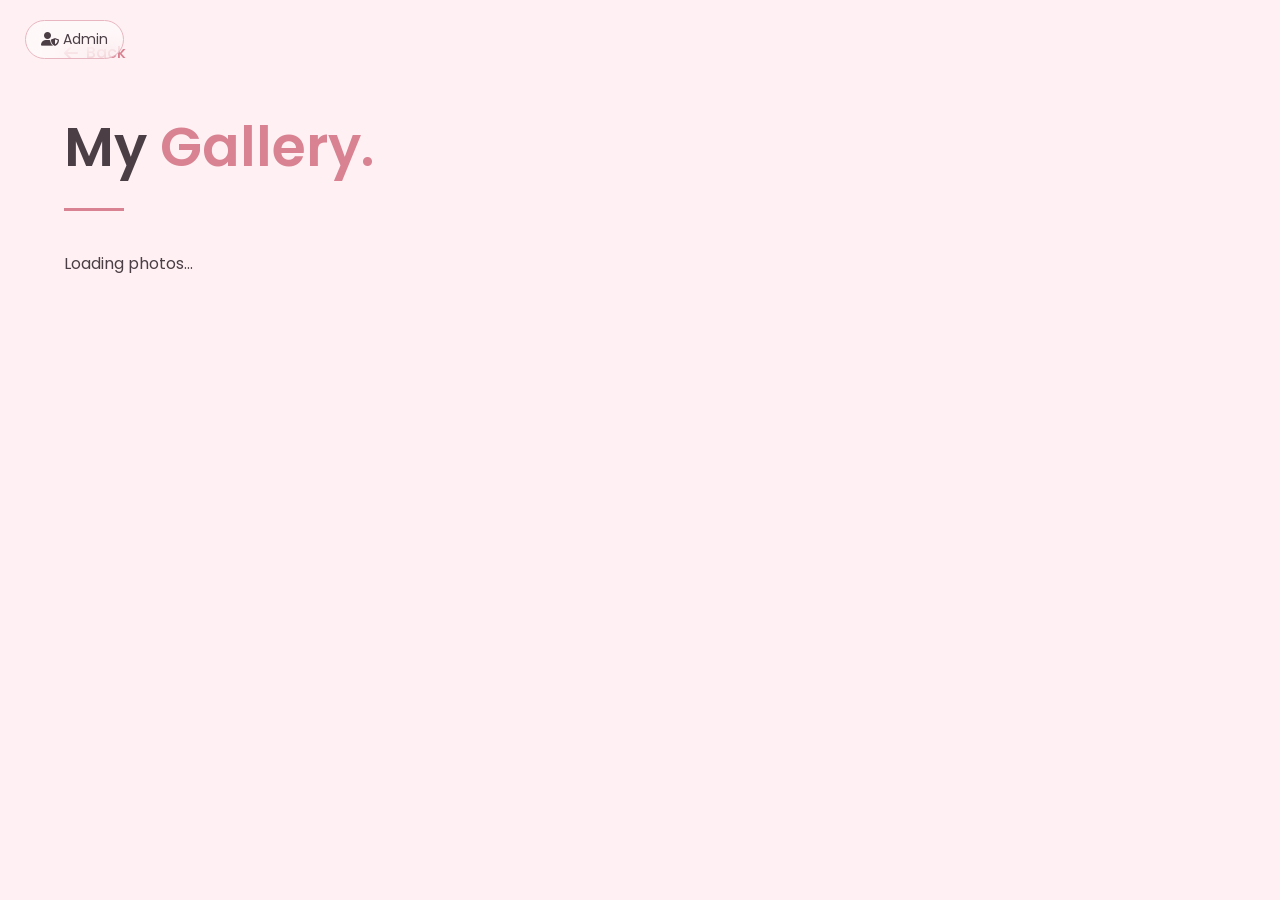
==== gallery.html @ 72dc1f95 "Add Supabase gallery with image viewer" ====
<!DOCTYPE html>
<html lang="en">

<head>

<meta charset="UTF-8">
<meta name="viewport" content="width=device-width, initial-scale=1.0">

<title>SWAP | Gallery</title>


<link rel="stylesheet" href="https://cdnjs.cloudflare.com/ajax/libs/font-awesome/6.7.2/css/all.min.css">


<link href="https://fonts.googleapis.com/css2?family=Poppins:wght@300;400;500;600;700&display=swap" rel="stylesheet">


<link rel="stylesheet" href="css/gallery.css">


</head>


<body>



<!-- ADMIN BUTTON -->

<div class="admin-btn" id="admin-btn">

<i class="fa-solid fa-user-shield"></i>

Admin

</div>






<div class="gallery-page">



<a href="index.html" class="back-btn">

<i class="fa-solid fa-arrow-left"></i>

Back

</a>





<h1>

My <span>Gallery.</span>

</h1>





<div class="line"></div>







<!-- ADMIN UPLOAD -->

<div id="admin-upload" class="admin-upload">


<input 
type="file" 
id="image-file" 
accept="image/*"
>


<button id="upload-btn">

Upload Photo

</button>


</div>







<!-- GALLERY -->

<div id="gallery-list">


Loading photos...


</div>

<!-- IMAGE VIEWER -->

<div id="image-viewer" class="image-viewer">


<button id="close-viewer" class="close-viewer">

<i class="fa-solid fa-xmark"></i>

</button>


<button id="prev-btn" class="nav-btn left-btn">

<i class="fa-solid fa-chevron-left"></i>

</button>



<img id="viewer-image" src="">



<button id="next-btn" class="nav-btn right-btn">

<i class="fa-solid fa-chevron-right"></i>

</button>



</div>






</div>








<script src="https://cdn.jsdelivr.net/npm/@supabase/supabase-js@2"></script>


<script src="js/supabase.js"></script>


<script src="js/gallery.js"></script>



</body>


</html>
---- css/gallery.css ----
*{

margin:0;
padding:0;
box-sizing:border-box;

}


body{

font-family:'Poppins',sans-serif;

background:#fff1f3;

color:#4b3f45;

}



.gallery-page{

width:min(90%,1200px);

margin:auto;

padding:40px 0;

}




.back-btn{

display:inline-flex;

align-items:center;

gap:8px;

text-decoration:none;

color:#d98292;

font-weight:500;

margin-bottom:40px;

transition:.3s;

}



.back-btn:hover{

transform:translateX(-5px);

}




h1{

font-size:clamp(35px,5vw,55px);

font-weight:600;

}



h1 span{

color:#d98292;

}




.line{

width:60px;

height:3px;

background:#d98292;

margin:20px 0 40px;

}






/* ADMIN UPLOAD */


.admin-upload{

display:none;

gap:15px;

align-items:center;

margin-bottom:30px;

}



.admin-upload input{

padding:10px;

background:white;

border-radius:12px;

}




.admin-upload button{

padding:12px 20px;

border:none;

border-radius:25px;

background:#d98292;

color:white;

cursor:pointer;

font-weight:600;

}




/* GALLERY GRID */


#gallery-list{


display:grid;

grid-template-columns:repeat(3,1fr);

gap:20px;


}




.photo-card{


border-radius:20px;

overflow:hidden;

background:white;

box-shadow:0 10px 30px rgba(0,0,0,.08);

transition:.3s;


}



.photo-card:hover{

transform:translateY(-5px);

}





.photo-card img{


width:100%;

height:260px;

object-fit:cover;

display:block;


}







/* MOBILE */


@media(max-width:768px){



.gallery-page{

padding:30px 20px;

}



#gallery-list{

grid-template-columns:repeat(2,1fr);

gap:12px;

}



.photo-card img{

height:160px;

}



.admin-upload{

flex-direction:column;

align-items:stretch;

}



}

/* ADMIN BUTTON */

.admin-btn{

position:fixed;

top:20px;

left:25px;

padding:8px 15px;

border-radius:20px;

background:rgba(255,255,255,.5);

border:1px solid #e8b6c0;

cursor:pointer;

font-size:14px;

backdrop-filter:blur(10px);

transition:.3s;

z-index:1000;

}



.admin-btn:hover{

transform:scale(1.08);

}

/* IMAGE VIEWER */


.image-viewer{

position:fixed;

inset:0;

background:rgba(0,0,0,.85);

display:none;

align-items:center;

justify-content:center;

z-index:2000;

}



.image-viewer img{

max-width:90%;

max-height:85%;

border-radius:20px;

object-fit:contain;

}





.close-viewer{

position:absolute;

top:25px;

right:30px;

width:45px;

height:45px;

border-radius:50%;

border:none;

background:#fff;

cursor:pointer;

font-size:20px;

}




.nav-btn{

position:absolute;

top:50%;

transform:translateY(-50%);

width:45px;

height:45px;

border-radius:50%;

border:none;

cursor:pointer;

font-size:20px;

background:white;

}



.left-btn{

left:30px;

}



.right-btn{

right:30px;

}




.photo-card img{

object-fit:cover;

cursor:pointer;

}




@media(max-width:768px){


.image-viewer img{

max-width:95%;

max-height:75%;

}



.nav-btn{

width:40px;

height:40px;

}



.left-btn{

left:10px;

}



.right-btn{

right:10px;

}


}
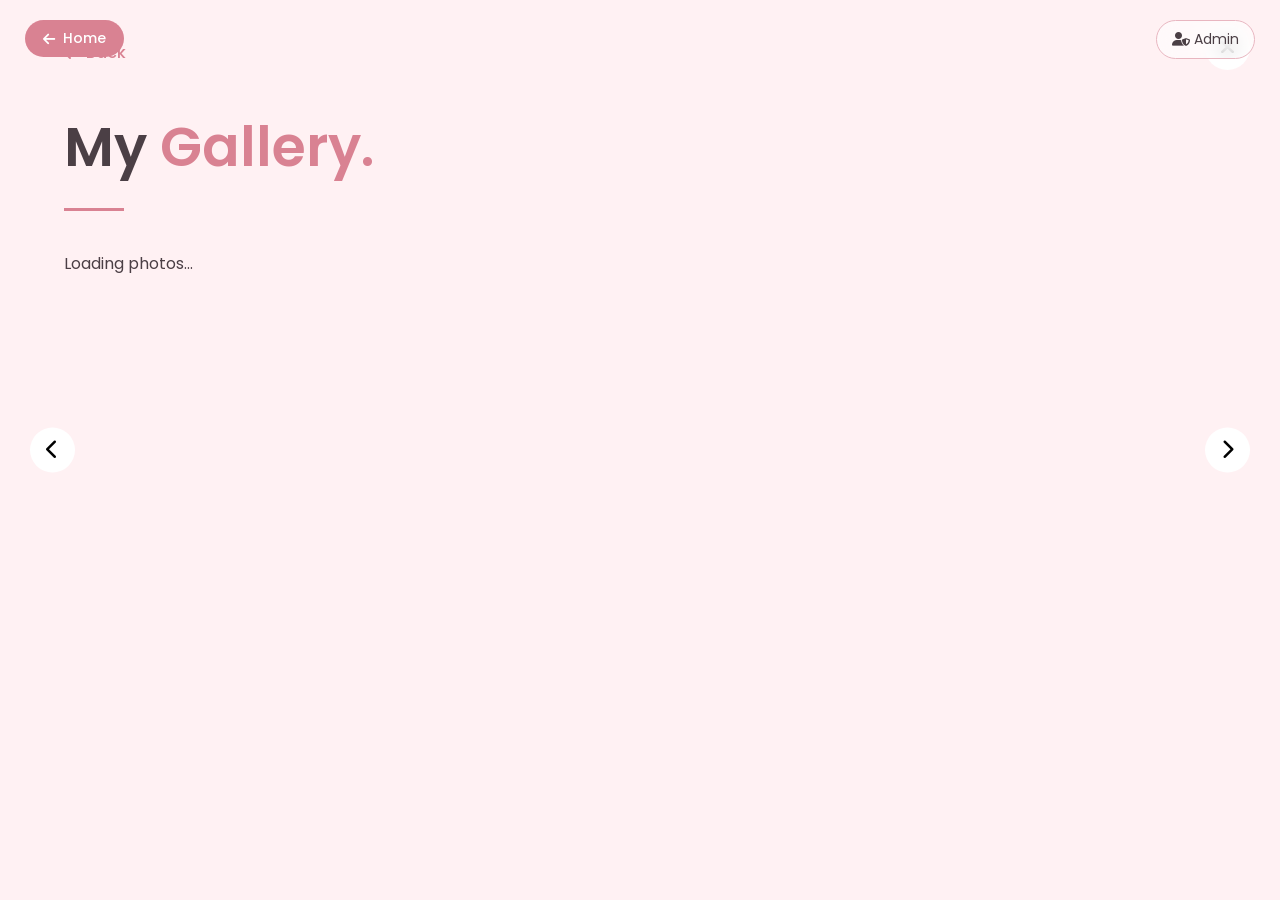
==== commit 031c5a4a: "Improve gallery layout and highlight user reviews" ====
--- a/gallery.html
+++ b/gallery.html
@@ -27,6 +27,15 @@
 
 <!-- ADMIN BUTTON -->
 
+<a href="index.html" class="back-home">
+
+<i class="fa-solid fa-arrow-left"></i>
+
+Home
+
+</a>
+
+
 <div class="admin-btn" id="admin-btn">
 
 <i class="fa-solid fa-user-shield"></i>
@@ -34,7 +43,6 @@
 Admin
 
 </div>
-
 
 
 
--- a/css/gallery.css
+++ b/css/gallery.css
@@ -263,129 +263,212 @@
 
 /* ADMIN BUTTON */
 
+/* ADMIN BUTTON */
+
 .admin-btn{
 
 position:fixed;
 
 top:20px;
 
+right:25px;
+
+padding:8px 15px;
+
+border-radius:20px;
+
+background:rgba(255,255,255,.6);
+
+border:1px solid #e8b6c0;
+
+cursor:pointer;
+
+font-size:14px;
+
+backdrop-filter:blur(10px);
+
+transition:.3s;
+
+z-index:1000;
+
+}
+
+
+
+.admin-btn:hover{
+
+transform:scale(1.08);
+
+}
+
+
+
+
+
+/* BACK HOME BUTTON */
+
+
+.back-home{
+
+position:fixed;
+
+top:20px;
+
 left:25px;
 
-padding:8px 15px;
+padding:8px 18px;
 
 border-radius:20px;
 
-background:rgba(255,255,255,.5);
-
-border:1px solid #e8b6c0;
+background:#d98292;
+
+color:white;
+
+text-decoration:none;
+
+font-size:14px;
+
+font-weight:500;
+
+display:flex;
+
+align-items:center;
+
+gap:8px;
+
+transition:.3s;
+
+z-index:1000;
+
+}
+
+
+
+.back-home:hover{
+
+transform:translateX(-5px);
+
+box-shadow:0 10px 25px rgba(217,130,146,.35);
+
+}
+
+
+
+.image-viewer img{
+
+max-width:90%;
+
+max-height:85%;
+
+border-radius:20px;
+
+object-fit:contain;
+
+}
+
+
+
+
+
+.close-viewer{
+
+position:absolute;
+
+top:25px;
+
+right:30px;
+
+width:45px;
+
+height:45px;
+
+border-radius:50%;
+
+border:none;
+
+background:#fff;
 
 cursor:pointer;
 
-font-size:14px;
-
-backdrop-filter:blur(10px);
-
-transition:.3s;
-
-z-index:1000;
-
-}
-
-
-
-.admin-btn:hover{
-
-transform:scale(1.08);
-
-}
-
-/* IMAGE VIEWER */
-
-
-.image-viewer{
-
-position:fixed;
-
-inset:0;
-
-background:rgba(0,0,0,.85);
-
-display:none;
-
-align-items:center;
-
-justify-content:center;
-
-z-index:2000;
-
-}
-
+font-size:20px;
+
+}
+
+
+
+
+.nav-btn{
+
+position:absolute;
+
+top:50%;
+
+transform:translateY(-50%);
+
+width:45px;
+
+height:45px;
+
+border-radius:50%;
+
+border:none;
+
+cursor:pointer;
+
+font-size:20px;
+
+background:white;
+
+}
+
+
+
+.left-btn{
+
+left:30px;
+
+}
+
+
+
+.right-btn{
+
+right:30px;
+
+}
+
+
+
+
+.photo-card img{
+
+object-fit:cover;
+
+cursor:pointer;
+
+}
+
+
+
+
+@media(max-width:768px){
 
 
 .image-viewer img{
 
-max-width:90%;
-
-max-height:85%;
-
-border-radius:20px;
-
-object-fit:contain;
-
-}
-
-
-
-
-
-.close-viewer{
-
-position:absolute;
-
-top:25px;
-
-right:30px;
-
-width:45px;
-
-height:45px;
-
-border-radius:50%;
-
-border:none;
-
-background:#fff;
-
-cursor:pointer;
-
-font-size:20px;
-
-}
-
+max-width:95%;
+
+max-height:75%;
+
+}
 
 
 
 .nav-btn{
 
-position:absolute;
-
-top:50%;
-
-transform:translateY(-50%);
-
-width:45px;
-
-height:45px;
-
-border-radius:50%;
-
-border:none;
-
-cursor:pointer;
-
-font-size:20px;
-
-background:white;
+width:40px;
+
+height:40px;
 
 }
 
@@ -393,7 +476,7 @@
 
 .left-btn{
 
-left:30px;
+left:10px;
 
 }
 
@@ -401,57 +484,6 @@
 
 .right-btn{
 
-right:30px;
-
-}
-
-
-
-
-.photo-card img{
-
-object-fit:cover;
-
-cursor:pointer;
-
-}
-
-
-
-
-@media(max-width:768px){
-
-
-.image-viewer img{
-
-max-width:95%;
-
-max-height:75%;
-
-}
-
-
-
-.nav-btn{
-
-width:40px;
-
-height:40px;
-
-}
-
-
-
-.left-btn{
-
-left:10px;
-
-}
-
-
-
-.right-btn{
-
 right:10px;
 
 }
